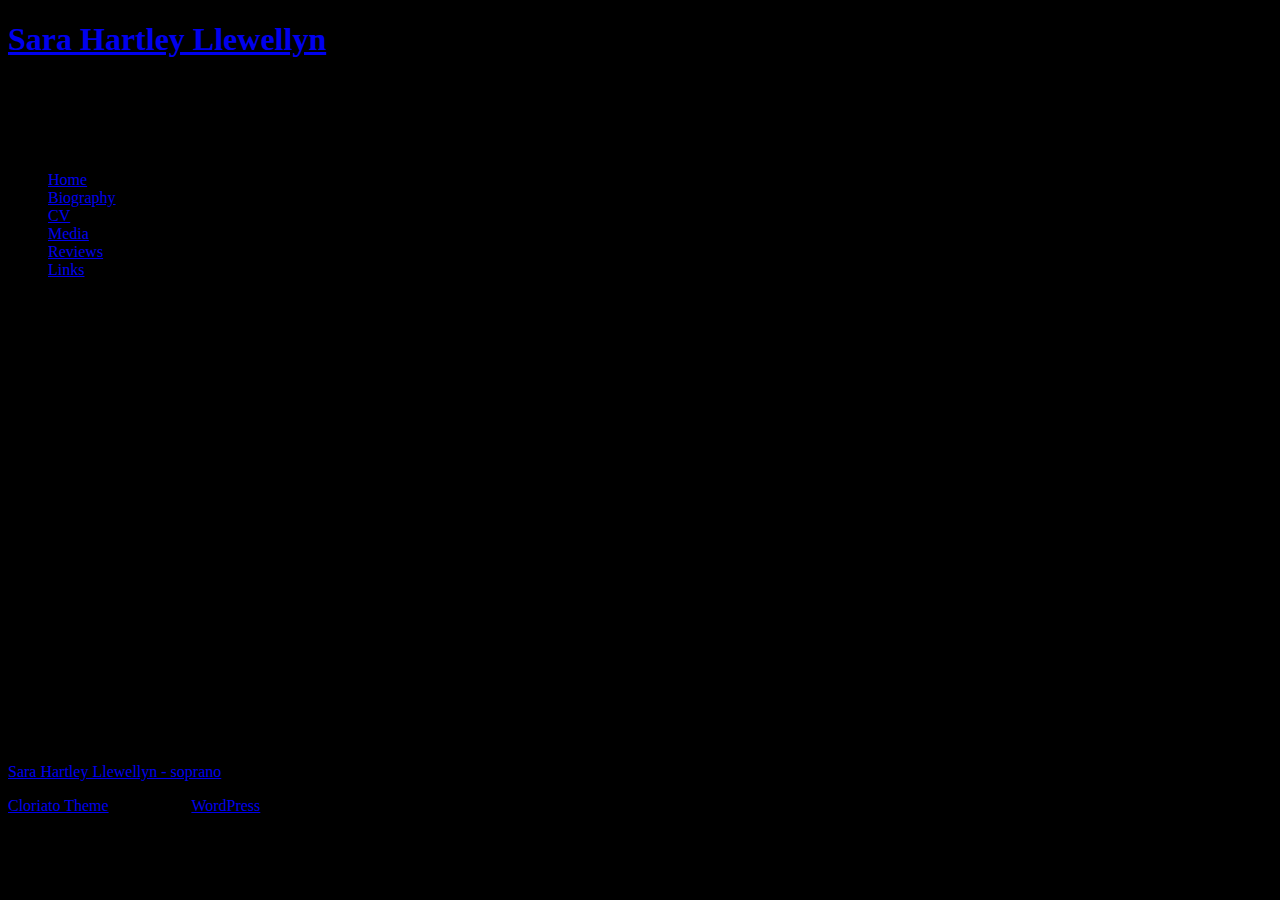
==== biography/index.html @ 442b0eea "initial" ====
<!DOCTYPE html>
<html lang="en-US" prefix="og: http://ogp.me/ns#">
    <head>
        <meta charset="UTF-8" />
        <link rel="profile" href="http://gmpg.org/xfn/11" />
        <link rel="pingback" href="https://www.sarahartley.com/xmlrpc.php" />
        <link rel="stylesheet" type="text/css" media="all" href="https://www.sarahartley.com/wp-content/themes/cloriato-lite/style.css" />        
        <title>Biography - Sara Hartley Llewellyn</title>

<!-- This site is optimized with the Yoast SEO plugin v6.1.1 - https://yoa.st/1yg?utm_content=6.1.1 -->
<link rel="canonical" href="https://www.sarahartley.com/biography/" />
<meta property="og:locale" content="en_US" />
<meta property="og:type" content="article" />
<meta property="og:title" content="Biography - Sara Hartley Llewellyn" />
<meta property="og:description" content="A vibrant, confident and energetic soprano with &#8220;a uniquely beautiful timbre and flexibility&#8221;, Sara&#8217;s voice can be described as lyric with an impressive and firmly grounded range of coloratura and dramatic qualities. She has a Bachelor&#8217;s Degree in Vocal Performance from St Olaf College in Minnesota, cum laude, and a Master&#8217;s Degree in Vocal Performance from the San Francisco Conservatory of Music, where she studied with the talented mezzo and vocal department chair Wendy Hillhouse. Her operatic soprano lead roles &hellip;" />
<meta property="og:url" content="https://www.sarahartley.com/biography/" />
<meta property="og:site_name" content="Sara Hartley Llewellyn" />
<meta name="twitter:card" content="summary_large_image" />
<meta name="twitter:description" content="A vibrant, confident and energetic soprano with &#8220;a uniquely beautiful timbre and flexibility&#8221;, Sara&#8217;s voice can be described as lyric with an impressive and firmly grounded range of coloratura and dramatic qualities. She has a Bachelor&#8217;s Degree in Vocal Performance from St Olaf College in Minnesota, cum laude, and a Master&#8217;s Degree in Vocal Performance from the San Francisco Conservatory of Music, where she studied with the talented mezzo and vocal department chair Wendy Hillhouse. Her operatic soprano lead roles [&hellip;]" />
<meta name="twitter:title" content="Biography - Sara Hartley Llewellyn" />
<script type='application/ld+json'>{"@context":"http:\/\/schema.org","@type":"WebSite","@id":"#website","url":"https:\/\/www.sarahartley.com\/","name":"Sara Hartley Llewellyn","potentialAction":{"@type":"SearchAction","target":"https:\/\/www.sarahartley.com\/?s={search_term_string}","query-input":"required name=search_term_string"}}</script>
<!-- / Yoast SEO plugin. -->

<link rel='dns-prefetch' href='//s.w.org' />
<link rel="alternate" type="application/rss+xml" title="Sara Hartley Llewellyn &raquo; Feed" href="https://www.sarahartley.com/feed/" />
<link rel="alternate" type="application/rss+xml" title="Sara Hartley Llewellyn &raquo; Comments Feed" href="https://www.sarahartley.com/comments/feed/" />
		<script type="text/javascript">
			window._wpemojiSettings = {"baseUrl":"https:\/\/s.w.org\/images\/core\/emoji\/2.3\/72x72\/","ext":".png","svgUrl":"https:\/\/s.w.org\/images\/core\/emoji\/2.3\/svg\/","svgExt":".svg","source":{"concatemoji":"https:\/\/www.sarahartley.com\/wp-includes\/js\/wp-emoji-release.min.js?ver=4.9.2"}};
			!function(a,b,c){function d(a,b){var c=String.fromCharCode;l.clearRect(0,0,k.width,k.height),l.fillText(c.apply(this,a),0,0);var d=k.toDataURL();l.clearRect(0,0,k.width,k.height),l.fillText(c.apply(this,b),0,0);var e=k.toDataURL();return d===e}function e(a){var b;if(!l||!l.fillText)return!1;switch(l.textBaseline="top",l.font="600 32px Arial",a){case"flag":return!(b=d([55356,56826,55356,56819],[55356,56826,8203,55356,56819]))&&(b=d([55356,57332,56128,56423,56128,56418,56128,56421,56128,56430,56128,56423,56128,56447],[55356,57332,8203,56128,56423,8203,56128,56418,8203,56128,56421,8203,56128,56430,8203,56128,56423,8203,56128,56447]),!b);case"emoji":return b=d([55358,56794,8205,9794,65039],[55358,56794,8203,9794,65039]),!b}return!1}function f(a){var c=b.createElement("script");c.src=a,c.defer=c.type="text/javascript",b.getElementsByTagName("head")[0].appendChild(c)}var g,h,i,j,k=b.createElement("canvas"),l=k.getContext&&k.getContext("2d");for(j=Array("flag","emoji"),c.supports={everything:!0,everythingExceptFlag:!0},i=0;i<j.length;i++)c.supports[j[i]]=e(j[i]),c.supports.everything=c.supports.everything&&c.supports[j[i]],"flag"!==j[i]&&(c.supports.everythingExceptFlag=c.supports.everythingExceptFlag&&c.supports[j[i]]);c.supports.everythingExceptFlag=c.supports.everythingExceptFlag&&!c.supports.flag,c.DOMReady=!1,c.readyCallback=function(){c.DOMReady=!0},c.supports.everything||(h=function(){c.readyCallback()},b.addEventListener?(b.addEventListener("DOMContentLoaded",h,!1),a.addEventListener("load",h,!1)):(a.attachEvent("onload",h),b.attachEvent("onreadystatechange",function(){"complete"===b.readyState&&c.readyCallback()})),g=c.source||{},g.concatemoji?f(g.concatemoji):g.wpemoji&&g.twemoji&&(f(g.twemoji),f(g.wpemoji)))}(window,document,window._wpemojiSettings);
		</script>
		<style type="text/css">
img.wp-smiley,
img.emoji {
	display: inline !important;
	border: none !important;
	box-shadow: none !important;
	height: 1em !important;
	width: 1em !important;
	margin: 0 .07em !important;
	vertical-align: -0.1em !important;
	background: none !important;
	padding: 0 !important;
}
</style>
<script type='text/javascript' src='https://www.sarahartley.com/wp-includes/js/jquery/jquery.js?ver=1.12.4'></script>
<script type='text/javascript' src='https://www.sarahartley.com/wp-includes/js/jquery/jquery-migrate.min.js?ver=1.4.1'></script>
<script type='text/javascript' src='https://www.sarahartley.com/wp-content/themes/cloriato-lite/js/ddsmoothmenu.js?ver=4.9.2'></script>
<script type='text/javascript' src='https://www.sarahartley.com/wp-content/themes/cloriato-lite/js/custom.js?ver=4.9.2'></script>
<link rel='https://api.w.org/' href='https://www.sarahartley.com/wp-json/' />
<link rel="EditURI" type="application/rsd+xml" title="RSD" href="https://www.sarahartley.com/xmlrpc.php?rsd" />
<link rel="wlwmanifest" type="application/wlwmanifest+xml" href="https://www.sarahartley.com/wp-includes/wlwmanifest.xml" /> 
<meta name="generator" content="WordPress 4.9.2" />
<link rel='shortlink' href='https://www.sarahartley.com/?p=5' />
<link rel="alternate" type="application/json+oembed" href="https://www.sarahartley.com/wp-json/oembed/1.0/embed?url=http%3A%2F%2Fhttps://www.sarahartley.com%2Fbiography%2F" />
<link rel="alternate" type="text/xml+oembed" href="https://www.sarahartley.com/wp-json/oembed/1.0/embed?url=http%3A%2F%2Fhttps://www.sarahartley.com%2Fbiography%2F&#038;format=xml" />
<style type="text/css" id="custom-background-css">
body.custom-background { background-color: #000000; background-image: url("https://www.sarahartley.com/wp-content/themes/cloriato-lite/images/bodybg.png"); background-position: left top; background-size: auto; background-repeat: repeat; background-attachment: scroll; }
</style>
			<!-- Easy Columns 2.1.1 by Pat Friedl http://www.patrickfriedl.com -->
			<link rel="stylesheet" href="https://www.sarahartley.com/wp-content/plugins/easy-columns/css/easy-columns.css" type="text/css" media="screen, projection" />
					<style type="text/css" id="wp-custom-css">
			.footer-content .footer-glow {
    background:#000000;
    margin:0 auto;
    height:41px;
}

.footer-content .footer_wrap {
    background:#000000;
    margin:0 auto;
    padding-top:30px;
    width:1040px;
}

.conference {display: none;}

#searchform {display: none;}		</style>
	    </head>
    <body  class="page-template page-template-template-fullwidth page-template-template-fullwidth-php page page-id-5 custom-background" >
        <div class="top_cornor"></div>
        <div class="body-content">
            <!--Start Container-->
            <div class="container_24">
                <!--Start Header Wrapper-->
                <div class="grid_24 header_wrapper">
                    <!--Start Header-->
                    <div class="header">
                        <div class="grid_14 alpha">
                            <div class="logo"> 
                                                                    <hgroup>
                                        <h1 class="site-title"><a href="https://www.sarahartley.com/" title="Sara Hartley Llewellyn" rel="home">Sara Hartley Llewellyn</a></h1>
                                        <h4 class="site-description">soprano</h4>
                                    </hgroup>
                                                            </div>
                        </div>
                        <div class="grid_10 omega">
                            <div class="top_right_bar">
                                <ul class="social_logos">
                                                                            <li class="facebook"><a href="http://www.facebook.com/sara.hartley.llewellyn"><span></span></a></li>
                                                                                                                                                                                        <li class="twitter"><a href="https://twitter.com/HartleyVoices"><span></span></a></li>
                                                                    </ul>
                                <form role="search" method="get" id="searchform" action="https://www.sarahartley.com/">
  <div>
    <input type="text" onfocus="if (this.value == 'Search') {this.value = '';}" onblur="if (this.value == '') {this.value = 'Search';}"  value="Search" name="s" id="s" />
    <input type="submit" id="searchsubmit" value="" />
  </div>
</form>
                            </div>
                        </div>
                        <div class="clear"></div>
                        <!--Start Menu wrapper-->
                        <div class="menu_wrapper">
                            <!--Start menu-div-->
                            <div id="menu" class="menu-menu-1-container"><ul id="menu-menu-1" class="ddsmoothmenu"><li id="menu-item-197" class="menu-item menu-item-type-custom menu-item-object-custom menu-item-197"><a href="http://sarahartley.com/">Home</a></li>
<li id="menu-item-198" class="menu-item menu-item-type-post_type menu-item-object-page current-menu-item page_item page-item-5 current_page_item menu-item-198"><a href="https://www.sarahartley.com/biography/">Biography</a></li>
<li id="menu-item-199" class="menu-item menu-item-type-post_type menu-item-object-page menu-item-199"><a href="https://www.sarahartley.com/cv/">CV</a></li>
<li id="menu-item-295" class="menu-item menu-item-type-post_type menu-item-object-page menu-item-295"><a href="https://www.sarahartley.com/media/">Media</a></li>
<li id="menu-item-203" class="menu-item menu-item-type-post_type menu-item-object-page menu-item-203"><a href="https://www.sarahartley.com/reviews/">Reviews</a></li>
<li id="menu-item-205" class="menu-item menu-item-type-post_type menu-item-object-page menu-item-205"><a href="https://www.sarahartley.com/links/">Links</a></li>
</ul></div>                            <!--End menu-div-->
                        </div>
                        <!--End Menu wrapper-->
                    </div>
                    <!--End Header-->
                </div>
                <!--End Header Wrapper-->
                <div class="clear"></div>
<!--Start Content Wrapper-->
<div class="grid_24 content_wrapper">
  <div class="fullwidth-page">
            <h1>
      Biography    </h1>
    <p style="text-align: left;" align="center"><span style="font-size: small;">A vibrant, confident and energetic soprano with &#8220;a uniquely beautiful timbre and flexibility&#8221;, Sara&#8217;s voice can be described as lyric with an impressive and firmly grounded range of coloratura and dramatic qualities. </span><span style="font-size: small;">She has a Bachelor&#8217;s Degree in Vocal Performance from St Olaf College in Minnesota, cum laude, and a Master&#8217;s Degree in Vocal Performance from the San Francisco Conservatory of Music, where she studied with the talented mezzo and vocal department chair Wendy Hillhouse.</span></p>
<p style="text-align: left;" align="center"><span style="font-size: small;">Her operatic soprano lead roles include that of Suor Angelica, in the title role of this Puccini opera for the Festi’Val de Musique Valois in Provence, France in 2017; Gretel in Hansel &amp; Gretel in San Francisco, Susanna in The Marriage of Figaro in Berkeley; Loretta in Gianni Schicchi in Minnesota and Julie in Carousel in the St Albans Arena.</span></p>
<p style="text-align: left;" align="center"><span style="font-size: small;">Some of Sara’s many international achievements in competition include the San Francisco Conservatory of Music Scholarship and Departmental Distinction, Burlingame Classical Vocal Soloist Competition First Prize, California Federation of Music Clubs Competition Prize, St. Olaf Senior Soloist, and the Winston Cassler Music Scholarship.</span></p>
      </div>
</div>
<!--End Content Wrapper-->
<div class="clear"></div>
</div>
<!--End Container-->
<!--Start Footer Bg-->
<div class="footer-content">
    <div class="footer_wrap">
        <!--Start Container-->
        <div class="container_24">
            <!--Start Footer wrapper-->
            <div class="grid_24 footer_wrapper">
                <!--Start Footer-->
                <div class="footer">
                    <!--Start Footer widget-->
                    <div class="footer_widget">
  <div class="grid_8 alpha">
    <div class="widget_inner">
            <h3>Soprano Soloist</h3>			<div class="textwidget"></div>
		          </div>
  </div>
  <div class="grid_8">
    <div class="widget_inner lebo">
            <h3>. . . . . . . . . . . . .</h3>			<div class="textwidget"></div>
		          </div>
  </div>
  <div class="grid_8 omega">
    <div class="widget_inner lebo last">
            <h3>0207 096 1637</h3>			<div class="textwidget">sara.hartley.llewellyn@gmail.com</div>
		          </div>
  </div>
</div>
<div class="clear"></div>
                    <!--End Footer Widget-->
                </div>
                <!--End Footer-->
            </div>
            <div class="clear"></div>
            <!--End Footer wrapper-->
        </div>
        <div class="clear"></div>
        <!--End Container-->
        <div class="footer-glow"></div>
    </div>
</div>
</div>
<div class="footer-space"></div>
<div class="footer_title">
    <a class="description" href="https://www.sarahartley.com/">Sara Hartley Llewellyn -
        soprano    </a>
    <p class="back_link"><a href="https://www.inkthemes.com/market/wordpress-charity-theme/" rel="nofollow">Cloriato Theme</a> powered by <a href="http://www.wordpress.org/">WordPress</a></p>
</div>
<script type='text/javascript' src='https://www.sarahartley.com/wp-includes/js/wp-embed.min.js?ver=4.9.2'></script>
</body></html>
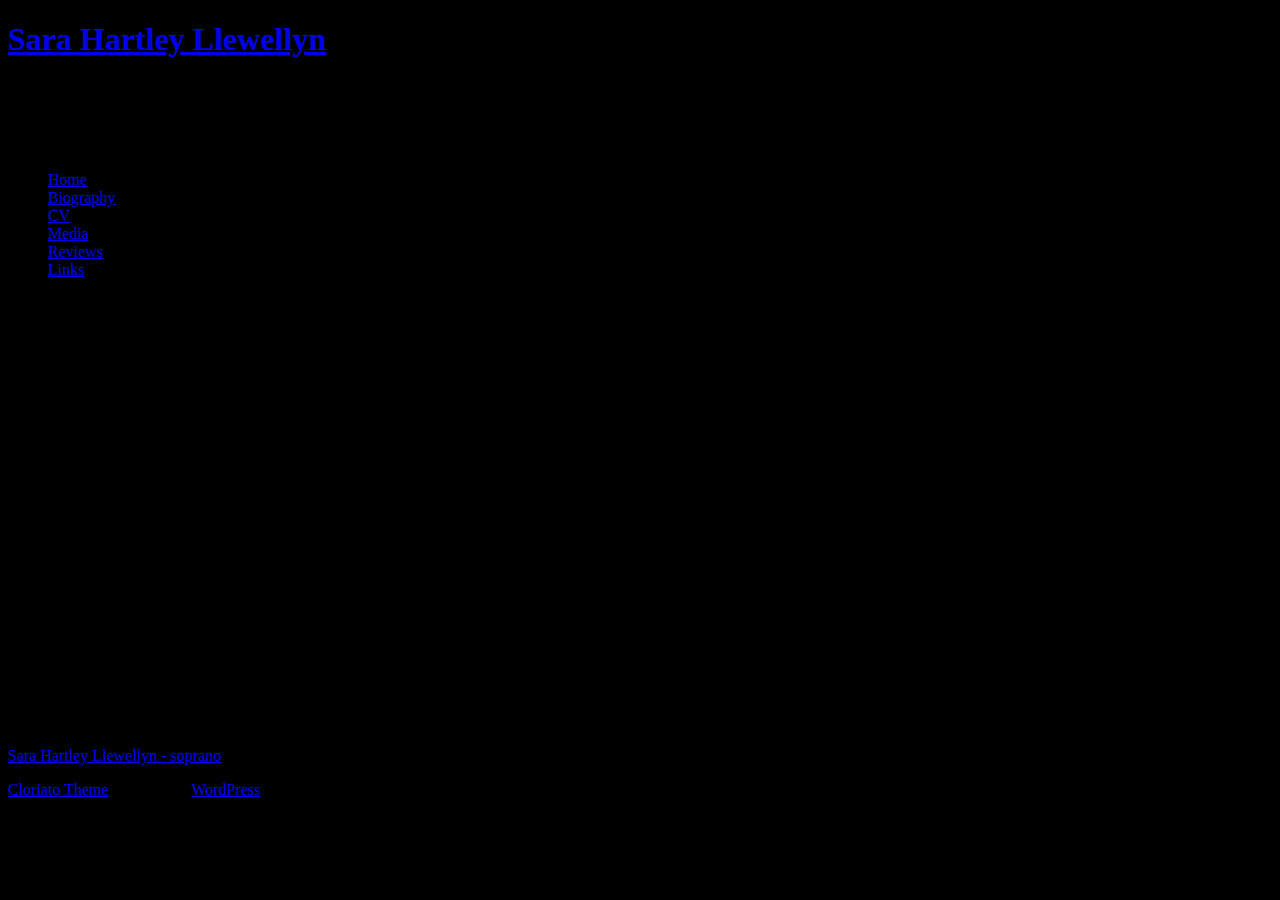
==== commit 1126f2c4: "2019 april update" ====
--- a/biography/index.html
+++ b/biography/index.html
@@ -7,26 +7,25 @@
         <link rel="stylesheet" type="text/css" media="all" href="https://www.sarahartley.com/wp-content/themes/cloriato-lite/style.css" />        
         <title>Biography - Sara Hartley Llewellyn</title>
 
-<!-- This site is optimized with the Yoast SEO plugin v6.1.1 - https://yoa.st/1yg?utm_content=6.1.1 -->
+<!-- This site is optimized with the Yoast SEO plugin v10.1.2 - https://yoast.com/wordpress/plugins/seo/ -->
 <link rel="canonical" href="https://www.sarahartley.com/biography/" />
 <meta property="og:locale" content="en_US" />
 <meta property="og:type" content="article" />
 <meta property="og:title" content="Biography - Sara Hartley Llewellyn" />
-<meta property="og:description" content="A vibrant, confident and energetic soprano with &#8220;a uniquely beautiful timbre and flexibility&#8221;, Sara&#8217;s voice can be described as lyric with an impressive and firmly grounded range of coloratura and dramatic qualities. She has a Bachelor&#8217;s Degree in Vocal Performance from St Olaf College in Minnesota, cum laude, and a Master&#8217;s Degree in Vocal Performance from the San Francisco Conservatory of Music, where she studied with the talented mezzo and vocal department chair Wendy Hillhouse. Her operatic soprano lead roles &hellip;" />
+<meta property="og:description" content="A vibrant, confident and energetic soprano with &#8220;a uniquely beautiful timbre and flexibility&#8221;, Sara&#8217;s voice can be described as lyric with an impressive and firmly grounded range of coloratura and dramatic qualities. She has a Master’s Degree in Vocal Performance with Departmental Distinction from the San Francisco Conservatory of Music, where she studied with the talented mezzo and vocal department chair Wendy Hillhouse and a Bachelor’s Degree in Vocal Performance from St Olaf College in Minnesota, cum laude. Her operatic &hellip;" />
 <meta property="og:url" content="https://www.sarahartley.com/biography/" />
 <meta property="og:site_name" content="Sara Hartley Llewellyn" />
 <meta name="twitter:card" content="summary_large_image" />
-<meta name="twitter:description" content="A vibrant, confident and energetic soprano with &#8220;a uniquely beautiful timbre and flexibility&#8221;, Sara&#8217;s voice can be described as lyric with an impressive and firmly grounded range of coloratura and dramatic qualities. She has a Bachelor&#8217;s Degree in Vocal Performance from St Olaf College in Minnesota, cum laude, and a Master&#8217;s Degree in Vocal Performance from the San Francisco Conservatory of Music, where she studied with the talented mezzo and vocal department chair Wendy Hillhouse. Her operatic soprano lead roles [&hellip;]" />
+<meta name="twitter:description" content="A vibrant, confident and energetic soprano with &#8220;a uniquely beautiful timbre and flexibility&#8221;, Sara&#8217;s voice can be described as lyric with an impressive and firmly grounded range of coloratura and dramatic qualities. She has a Master’s Degree in Vocal Performance with Departmental Distinction from the San Francisco Conservatory of Music, where she studied with the talented mezzo and vocal department chair Wendy Hillhouse and a Bachelor’s Degree in Vocal Performance from St Olaf College in Minnesota, cum laude. Her operatic [&hellip;]" />
 <meta name="twitter:title" content="Biography - Sara Hartley Llewellyn" />
-<script type='application/ld+json'>{"@context":"http:\/\/schema.org","@type":"WebSite","@id":"#website","url":"https:\/\/www.sarahartley.com\/","name":"Sara Hartley Llewellyn","potentialAction":{"@type":"SearchAction","target":"https:\/\/www.sarahartley.com\/?s={search_term_string}","query-input":"required name=search_term_string"}}</script>
 <!-- / Yoast SEO plugin. -->
 
 <link rel='dns-prefetch' href='//s.w.org' />
 <link rel="alternate" type="application/rss+xml" title="Sara Hartley Llewellyn &raquo; Feed" href="https://www.sarahartley.com/feed/" />
 <link rel="alternate" type="application/rss+xml" title="Sara Hartley Llewellyn &raquo; Comments Feed" href="https://www.sarahartley.com/comments/feed/" />
 		<script type="text/javascript">
-			window._wpemojiSettings = {"baseUrl":"https:\/\/s.w.org\/images\/core\/emoji\/2.3\/72x72\/","ext":".png","svgUrl":"https:\/\/s.w.org\/images\/core\/emoji\/2.3\/svg\/","svgExt":".svg","source":{"concatemoji":"https:\/\/www.sarahartley.com\/wp-includes\/js\/wp-emoji-release.min.js?ver=4.9.2"}};
-			!function(a,b,c){function d(a,b){var c=String.fromCharCode;l.clearRect(0,0,k.width,k.height),l.fillText(c.apply(this,a),0,0);var d=k.toDataURL();l.clearRect(0,0,k.width,k.height),l.fillText(c.apply(this,b),0,0);var e=k.toDataURL();return d===e}function e(a){var b;if(!l||!l.fillText)return!1;switch(l.textBaseline="top",l.font="600 32px Arial",a){case"flag":return!(b=d([55356,56826,55356,56819],[55356,56826,8203,55356,56819]))&&(b=d([55356,57332,56128,56423,56128,56418,56128,56421,56128,56430,56128,56423,56128,56447],[55356,57332,8203,56128,56423,8203,56128,56418,8203,56128,56421,8203,56128,56430,8203,56128,56423,8203,56128,56447]),!b);case"emoji":return b=d([55358,56794,8205,9794,65039],[55358,56794,8203,9794,65039]),!b}return!1}function f(a){var c=b.createElement("script");c.src=a,c.defer=c.type="text/javascript",b.getElementsByTagName("head")[0].appendChild(c)}var g,h,i,j,k=b.createElement("canvas"),l=k.getContext&&k.getContext("2d");for(j=Array("flag","emoji"),c.supports={everything:!0,everythingExceptFlag:!0},i=0;i<j.length;i++)c.supports[j[i]]=e(j[i]),c.supports.everything=c.supports.everything&&c.supports[j[i]],"flag"!==j[i]&&(c.supports.everythingExceptFlag=c.supports.everythingExceptFlag&&c.supports[j[i]]);c.supports.everythingExceptFlag=c.supports.everythingExceptFlag&&!c.supports.flag,c.DOMReady=!1,c.readyCallback=function(){c.DOMReady=!0},c.supports.everything||(h=function(){c.readyCallback()},b.addEventListener?(b.addEventListener("DOMContentLoaded",h,!1),a.addEventListener("load",h,!1)):(a.attachEvent("onload",h),b.attachEvent("onreadystatechange",function(){"complete"===b.readyState&&c.readyCallback()})),g=c.source||{},g.concatemoji?f(g.concatemoji):g.wpemoji&&g.twemoji&&(f(g.twemoji),f(g.wpemoji)))}(window,document,window._wpemojiSettings);
+			window._wpemojiSettings = {"baseUrl":"https:\/\/s.w.org\/images\/core\/emoji\/11.2.0\/72x72\/","ext":".png","svgUrl":"https:\/\/s.w.org\/images\/core\/emoji\/11.2.0\/svg\/","svgExt":".svg","source":{"concatemoji":"https:\/\/www.sarahartley.com\/wp-includes\/js\/wp-emoji-release.min.js?ver=5.1.1"}};
+			!function(a,b,c){function d(a,b){var c=String.fromCharCode;l.clearRect(0,0,k.width,k.height),l.fillText(c.apply(this,a),0,0);var d=k.toDataURL();l.clearRect(0,0,k.width,k.height),l.fillText(c.apply(this,b),0,0);var e=k.toDataURL();return d===e}function e(a){var b;if(!l||!l.fillText)return!1;switch(l.textBaseline="top",l.font="600 32px Arial",a){case"flag":return!(b=d([55356,56826,55356,56819],[55356,56826,8203,55356,56819]))&&(b=d([55356,57332,56128,56423,56128,56418,56128,56421,56128,56430,56128,56423,56128,56447],[55356,57332,8203,56128,56423,8203,56128,56418,8203,56128,56421,8203,56128,56430,8203,56128,56423,8203,56128,56447]),!b);case"emoji":return b=d([55358,56760,9792,65039],[55358,56760,8203,9792,65039]),!b}return!1}function f(a){var c=b.createElement("script");c.src=a,c.defer=c.type="text/javascript",b.getElementsByTagName("head")[0].appendChild(c)}var g,h,i,j,k=b.createElement("canvas"),l=k.getContext&&k.getContext("2d");for(j=Array("flag","emoji"),c.supports={everything:!0,everythingExceptFlag:!0},i=0;i<j.length;i++)c.supports[j[i]]=e(j[i]),c.supports.everything=c.supports.everything&&c.supports[j[i]],"flag"!==j[i]&&(c.supports.everythingExceptFlag=c.supports.everythingExceptFlag&&c.supports[j[i]]);c.supports.everythingExceptFlag=c.supports.everythingExceptFlag&&!c.supports.flag,c.DOMReady=!1,c.readyCallback=function(){c.DOMReady=!0},c.supports.everything||(h=function(){c.readyCallback()},b.addEventListener?(b.addEventListener("DOMContentLoaded",h,!1),a.addEventListener("load",h,!1)):(a.attachEvent("onload",h),b.attachEvent("onreadystatechange",function(){"complete"===b.readyState&&c.readyCallback()})),g=c.source||{},g.concatemoji?f(g.concatemoji):g.wpemoji&&g.twemoji&&(f(g.twemoji),f(g.wpemoji)))}(window,document,window._wpemojiSettings);
 		</script>
 		<style type="text/css">
 img.wp-smiley,
@@ -42,21 +41,22 @@
 	padding: 0 !important;
 }
 </style>
+	<link rel='stylesheet' id='wp-block-library-css'  href='https://www.sarahartley.com/wp-includes/css/dist/block-library/style.min.css?ver=5.1.1' type='text/css' media='all' />
 <script type='text/javascript' src='https://www.sarahartley.com/wp-includes/js/jquery/jquery.js?ver=1.12.4'></script>
 <script type='text/javascript' src='https://www.sarahartley.com/wp-includes/js/jquery/jquery-migrate.min.js?ver=1.4.1'></script>
-<script type='text/javascript' src='https://www.sarahartley.com/wp-content/themes/cloriato-lite/js/ddsmoothmenu.js?ver=4.9.2'></script>
-<script type='text/javascript' src='https://www.sarahartley.com/wp-content/themes/cloriato-lite/js/custom.js?ver=4.9.2'></script>
+<script type='text/javascript' src='https://www.sarahartley.com/wp-content/themes/cloriato-lite/js/ddsmoothmenu.js?ver=5.1.1'></script>
+<script type='text/javascript' src='https://www.sarahartley.com/wp-content/themes/cloriato-lite/js/custom.js?ver=5.1.1'></script>
 <link rel='https://api.w.org/' href='https://www.sarahartley.com/wp-json/' />
 <link rel="EditURI" type="application/rsd+xml" title="RSD" href="https://www.sarahartley.com/xmlrpc.php?rsd" />
 <link rel="wlwmanifest" type="application/wlwmanifest+xml" href="https://www.sarahartley.com/wp-includes/wlwmanifest.xml" /> 
-<meta name="generator" content="WordPress 4.9.2" />
+<meta name="generator" content="WordPress 5.1.1" />
 <link rel='shortlink' href='https://www.sarahartley.com/?p=5' />
 <link rel="alternate" type="application/json+oembed" href="https://www.sarahartley.com/wp-json/oembed/1.0/embed?url=http%3A%2F%2Fhttps://www.sarahartley.com%2Fbiography%2F" />
 <link rel="alternate" type="text/xml+oembed" href="https://www.sarahartley.com/wp-json/oembed/1.0/embed?url=http%3A%2F%2Fhttps://www.sarahartley.com%2Fbiography%2F&#038;format=xml" />
 <style type="text/css" id="custom-background-css">
 body.custom-background { background-color: #000000; background-image: url("https://www.sarahartley.com/wp-content/themes/cloriato-lite/images/bodybg.png"); background-position: left top; background-size: auto; background-repeat: repeat; background-attachment: scroll; }
 </style>
-			<!-- Easy Columns 2.1.1 by Pat Friedl http://www.patrickfriedl.com -->
+				<!-- Easy Columns 2.1.1 by Pat Friedl http://www.patrickfriedl.com -->
 			<link rel="stylesheet" href="https://www.sarahartley.com/wp-content/plugins/easy-columns/css/easy-columns.css" type="text/css" media="screen, projection" />
 					<style type="text/css" id="wp-custom-css">
 			.footer-content .footer-glow {
@@ -75,7 +75,7 @@
 .conference {display: none;}
 
 #searchform {display: none;}		</style>
-	    </head>
+		    </head>
     <body  class="page-template page-template-template-fullwidth page-template-template-fullwidth-php page page-id-5 custom-background" >
         <div class="top_cornor"></div>
         <div class="body-content">
@@ -96,7 +96,7 @@
                         <div class="grid_10 omega">
                             <div class="top_right_bar">
                                 <ul class="social_logos">
-                                                                            <li class="facebook"><a href="http://www.facebook.com/sara.hartley.llewellyn"><span></span></a></li>
+                                                                            <li class="facebook"><a href="https://www.facebook.com/sara.hartley.llewellyn"><span></span></a></li>
                                                                                                                                                                                         <li class="twitter"><a href="https://twitter.com/HartleyVoices"><span></span></a></li>
                                                                     </ul>
                                 <form role="search" method="get" id="searchform" action="https://www.sarahartley.com/">
@@ -112,7 +112,7 @@
                         <div class="menu_wrapper">
                             <!--Start menu-div-->
                             <div id="menu" class="menu-menu-1-container"><ul id="menu-menu-1" class="ddsmoothmenu"><li id="menu-item-197" class="menu-item menu-item-type-custom menu-item-object-custom menu-item-197"><a href="http://sarahartley.com/">Home</a></li>
-<li id="menu-item-198" class="menu-item menu-item-type-post_type menu-item-object-page current-menu-item page_item page-item-5 current_page_item menu-item-198"><a href="https://www.sarahartley.com/biography/">Biography</a></li>
+<li id="menu-item-198" class="menu-item menu-item-type-post_type menu-item-object-page current-menu-item page_item page-item-5 current_page_item menu-item-198"><a href="https://www.sarahartley.com/biography/" aria-current="page">Biography</a></li>
 <li id="menu-item-199" class="menu-item menu-item-type-post_type menu-item-object-page menu-item-199"><a href="https://www.sarahartley.com/cv/">CV</a></li>
 <li id="menu-item-295" class="menu-item menu-item-type-post_type menu-item-object-page menu-item-295"><a href="https://www.sarahartley.com/media/">Media</a></li>
 <li id="menu-item-203" class="menu-item menu-item-type-post_type menu-item-object-page menu-item-203"><a href="https://www.sarahartley.com/reviews/">Reviews</a></li>
@@ -130,8 +130,7 @@
   <div class="fullwidth-page">
             <h1>
       Biography    </h1>
-    <p style="text-align: left;" align="center"><span style="font-size: small;">A vibrant, confident and energetic soprano with &#8220;a uniquely beautiful timbre and flexibility&#8221;, Sara&#8217;s voice can be described as lyric with an impressive and firmly grounded range of coloratura and dramatic qualities. </span><span style="font-size: small;">She has a Bachelor&#8217;s Degree in Vocal Performance from St Olaf College in Minnesota, cum laude, and a Master&#8217;s Degree in Vocal Performance from the San Francisco Conservatory of Music, where she studied with the talented mezzo and vocal department chair Wendy Hillhouse.</span></p>
-<p style="text-align: left;" align="center"><span style="font-size: small;">Her operatic soprano lead roles include that of Suor Angelica, in the title role of this Puccini opera for the Festi’Val de Musique Valois in Provence, France in 2017; Gretel in Hansel &amp; Gretel in San Francisco, Susanna in The Marriage of Figaro in Berkeley; Loretta in Gianni Schicchi in Minnesota and Julie in Carousel in the St Albans Arena.</span></p>
+    <p style="text-align: left;" align="center"><span style="font-size: small;">A vibrant, confident and energetic soprano with &#8220;a uniquely beautiful timbre and flexibility&#8221;, Sara&#8217;s voice can be described as lyric with an impressive and firmly grounded range of coloratura and dramatic qualities. She has a Master’s Degree in Vocal Performance with Departmental Distinction from the San Francisco Conservatory of Music, where she studied with the talented mezzo and vocal department chair Wendy Hillhouse and a Bachelor’s Degree in Vocal Performance from St Olaf College in Minnesota, cum laude. Her operatic soprano lead roles include Suor Angelica, in the title role of this Puccini opera for the Festi’Val de Musique Valois in Provence in 2017; Gretel in Hansel &amp; Gretel in San Francisco, Susanna in The Marriage of Figaro in Berkeley; Loretta in Gianni Schicchi in Minnesota and Julie in Carousel in the St Albans Arena.  Upcoming engagements include the lead role of Mrs Waters in Ethel Smyth&#8217;s &#8216;The Boatswain&#8217;s Mate&#8217; with St Albans Chamber Opera, 2019.</span></p>
 <p style="text-align: left;" align="center"><span style="font-size: small;">Some of Sara’s many international achievements in competition include the San Francisco Conservatory of Music Scholarship and Departmental Distinction, Burlingame Classical Vocal Soloist Competition First Prize, California Federation of Music Clubs Competition Prize, St. Olaf Senior Soloist, and the Winston Cassler Music Scholarship.</span></p>
       </div>
 </div>
@@ -186,5 +185,5 @@
         soprano    </a>
     <p class="back_link"><a href="https://www.inkthemes.com/market/wordpress-charity-theme/" rel="nofollow">Cloriato Theme</a> powered by <a href="http://www.wordpress.org/">WordPress</a></p>
 </div>
-<script type='text/javascript' src='https://www.sarahartley.com/wp-includes/js/wp-embed.min.js?ver=4.9.2'></script>
+<script type='text/javascript' src='https://www.sarahartley.com/wp-includes/js/wp-embed.min.js?ver=5.1.1'></script>
 </body></html>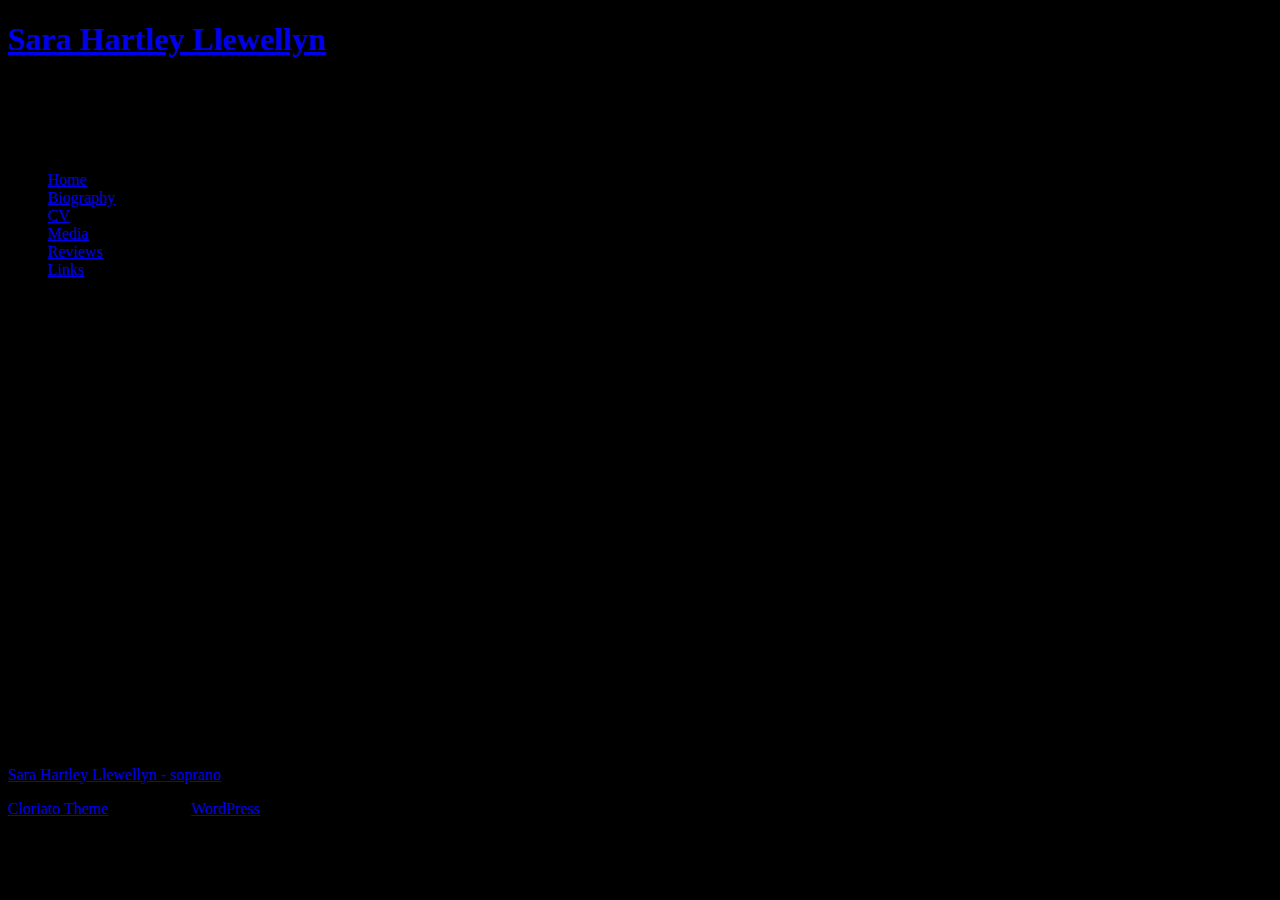
==== commit 3b41038c: "text update" ====
--- a/biography/index.html
+++ b/biography/index.html
@@ -24,7 +24,7 @@
 <link rel="alternate" type="application/rss+xml" title="Sara Hartley Llewellyn &raquo; Feed" href="https://www.sarahartley.com/feed/" />
 <link rel="alternate" type="application/rss+xml" title="Sara Hartley Llewellyn &raquo; Comments Feed" href="https://www.sarahartley.com/comments/feed/" />
 		<script type="text/javascript">
-			window._wpemojiSettings = {"baseUrl":"https:\/\/s.w.org\/images\/core\/emoji\/11.2.0\/72x72\/","ext":".png","svgUrl":"https:\/\/s.w.org\/images\/core\/emoji\/11.2.0\/svg\/","svgExt":".svg","source":{"concatemoji":"https:\/\/www.sarahartley.com\/wp-includes\/js\/wp-emoji-release.min.js?ver=5.1.1"}};
+			window._wpemojiSettings = {"baseUrl":"https:\/\/s.w.org\/images\/core\/emoji\/11.2.0\/72x72\/","ext":".png","svgUrl":"https:\/\/s.w.org\/images\/core\/emoji\/11.2.0\/svg\/","svgExt":".svg","source":{"concatemoji":"https:\/\/www.sarahartley.com\/wp-includes\/js\/wp-emoji-release.min.js?ver=5.1.4"}};
 			!function(a,b,c){function d(a,b){var c=String.fromCharCode;l.clearRect(0,0,k.width,k.height),l.fillText(c.apply(this,a),0,0);var d=k.toDataURL();l.clearRect(0,0,k.width,k.height),l.fillText(c.apply(this,b),0,0);var e=k.toDataURL();return d===e}function e(a){var b;if(!l||!l.fillText)return!1;switch(l.textBaseline="top",l.font="600 32px Arial",a){case"flag":return!(b=d([55356,56826,55356,56819],[55356,56826,8203,55356,56819]))&&(b=d([55356,57332,56128,56423,56128,56418,56128,56421,56128,56430,56128,56423,56128,56447],[55356,57332,8203,56128,56423,8203,56128,56418,8203,56128,56421,8203,56128,56430,8203,56128,56423,8203,56128,56447]),!b);case"emoji":return b=d([55358,56760,9792,65039],[55358,56760,8203,9792,65039]),!b}return!1}function f(a){var c=b.createElement("script");c.src=a,c.defer=c.type="text/javascript",b.getElementsByTagName("head")[0].appendChild(c)}var g,h,i,j,k=b.createElement("canvas"),l=k.getContext&&k.getContext("2d");for(j=Array("flag","emoji"),c.supports={everything:!0,everythingExceptFlag:!0},i=0;i<j.length;i++)c.supports[j[i]]=e(j[i]),c.supports.everything=c.supports.everything&&c.supports[j[i]],"flag"!==j[i]&&(c.supports.everythingExceptFlag=c.supports.everythingExceptFlag&&c.supports[j[i]]);c.supports.everythingExceptFlag=c.supports.everythingExceptFlag&&!c.supports.flag,c.DOMReady=!1,c.readyCallback=function(){c.DOMReady=!0},c.supports.everything||(h=function(){c.readyCallback()},b.addEventListener?(b.addEventListener("DOMContentLoaded",h,!1),a.addEventListener("load",h,!1)):(a.attachEvent("onload",h),b.attachEvent("onreadystatechange",function(){"complete"===b.readyState&&c.readyCallback()})),g=c.source||{},g.concatemoji?f(g.concatemoji):g.wpemoji&&g.twemoji&&(f(g.twemoji),f(g.wpemoji)))}(window,document,window._wpemojiSettings);
 		</script>
 		<style type="text/css">
@@ -41,20 +41,20 @@
 	padding: 0 !important;
 }
 </style>
-	<link rel='stylesheet' id='wp-block-library-css'  href='https://www.sarahartley.com/wp-includes/css/dist/block-library/style.min.css?ver=5.1.1' type='text/css' media='all' />
+	<link rel='stylesheet' id='wp-block-library-css'  href='https://www.sarahartley.com/wp-includes/css/dist/block-library/style.min.css?ver=5.1.4' type='text/css' media='all' />
 <script type='text/javascript' src='https://www.sarahartley.com/wp-includes/js/jquery/jquery.js?ver=1.12.4'></script>
 <script type='text/javascript' src='https://www.sarahartley.com/wp-includes/js/jquery/jquery-migrate.min.js?ver=1.4.1'></script>
-<script type='text/javascript' src='https://www.sarahartley.com/wp-content/themes/cloriato-lite/js/ddsmoothmenu.js?ver=5.1.1'></script>
-<script type='text/javascript' src='https://www.sarahartley.com/wp-content/themes/cloriato-lite/js/custom.js?ver=5.1.1'></script>
+<script type='text/javascript' src='https://www.sarahartley.com/wp-content/themes/cloriato-lite/js/ddsmoothmenu.js?ver=5.1.4'></script>
+<script type='text/javascript' src='https://www.sarahartley.com/wp-content/themes/cloriato-lite/js/custom.js?ver=5.1.4'></script>
 <link rel='https://api.w.org/' href='https://www.sarahartley.com/wp-json/' />
 <link rel="EditURI" type="application/rsd+xml" title="RSD" href="https://www.sarahartley.com/xmlrpc.php?rsd" />
 <link rel="wlwmanifest" type="application/wlwmanifest+xml" href="https://www.sarahartley.com/wp-includes/wlwmanifest.xml" /> 
-<meta name="generator" content="WordPress 5.1.1" />
+<meta name="generator" content="WordPress 5.1.4" />
 <link rel='shortlink' href='https://www.sarahartley.com/?p=5' />
 <link rel="alternate" type="application/json+oembed" href="https://www.sarahartley.com/wp-json/oembed/1.0/embed?url=http%3A%2F%2Fhttps://www.sarahartley.com%2Fbiography%2F" />
 <link rel="alternate" type="text/xml+oembed" href="https://www.sarahartley.com/wp-json/oembed/1.0/embed?url=http%3A%2F%2Fhttps://www.sarahartley.com%2Fbiography%2F&#038;format=xml" />
 <style type="text/css" id="custom-background-css">
-body.custom-background { background-color: #000000; background-image: url("https://www.sarahartley.com/wp-content/themes/cloriato-lite/images/bodybg.png"); background-position: left top; background-size: auto; background-repeat: repeat; background-attachment: scroll; }
+body.custom-background { background-color: #000000; }
 </style>
 				<!-- Easy Columns 2.1.1 by Pat Friedl http://www.patrickfriedl.com -->
 			<link rel="stylesheet" href="https://www.sarahartley.com/wp-content/plugins/easy-columns/css/easy-columns.css" type="text/css" media="screen, projection" />
@@ -156,12 +156,13 @@
   </div>
   <div class="grid_8">
     <div class="widget_inner lebo">
-            <h3>. . . . . . . . . . . . .</h3>			<div class="textwidget"></div>
+            <h3>0207 096 1637</h3>			<div class="textwidget"><p>sara.hartley.llewellyn@gmail.com</p>
+</div>
 		          </div>
   </div>
   <div class="grid_8 omega">
     <div class="widget_inner lebo last">
-            <h3>0207 096 1637</h3>			<div class="textwidget">sara.hartley.llewellyn@gmail.com</div>
+            <h3>. . . . . . . . . . . . . . . . .</h3>			<div class="textwidget"></div>
 		          </div>
   </div>
 </div>
@@ -185,5 +186,5 @@
         soprano    </a>
     <p class="back_link"><a href="https://www.inkthemes.com/market/wordpress-charity-theme/" rel="nofollow">Cloriato Theme</a> powered by <a href="http://www.wordpress.org/">WordPress</a></p>
 </div>
-<script type='text/javascript' src='https://www.sarahartley.com/wp-includes/js/wp-embed.min.js?ver=5.1.1'></script>
+<script type='text/javascript' src='https://www.sarahartley.com/wp-includes/js/wp-embed.min.js?ver=5.1.4'></script>
 </body></html>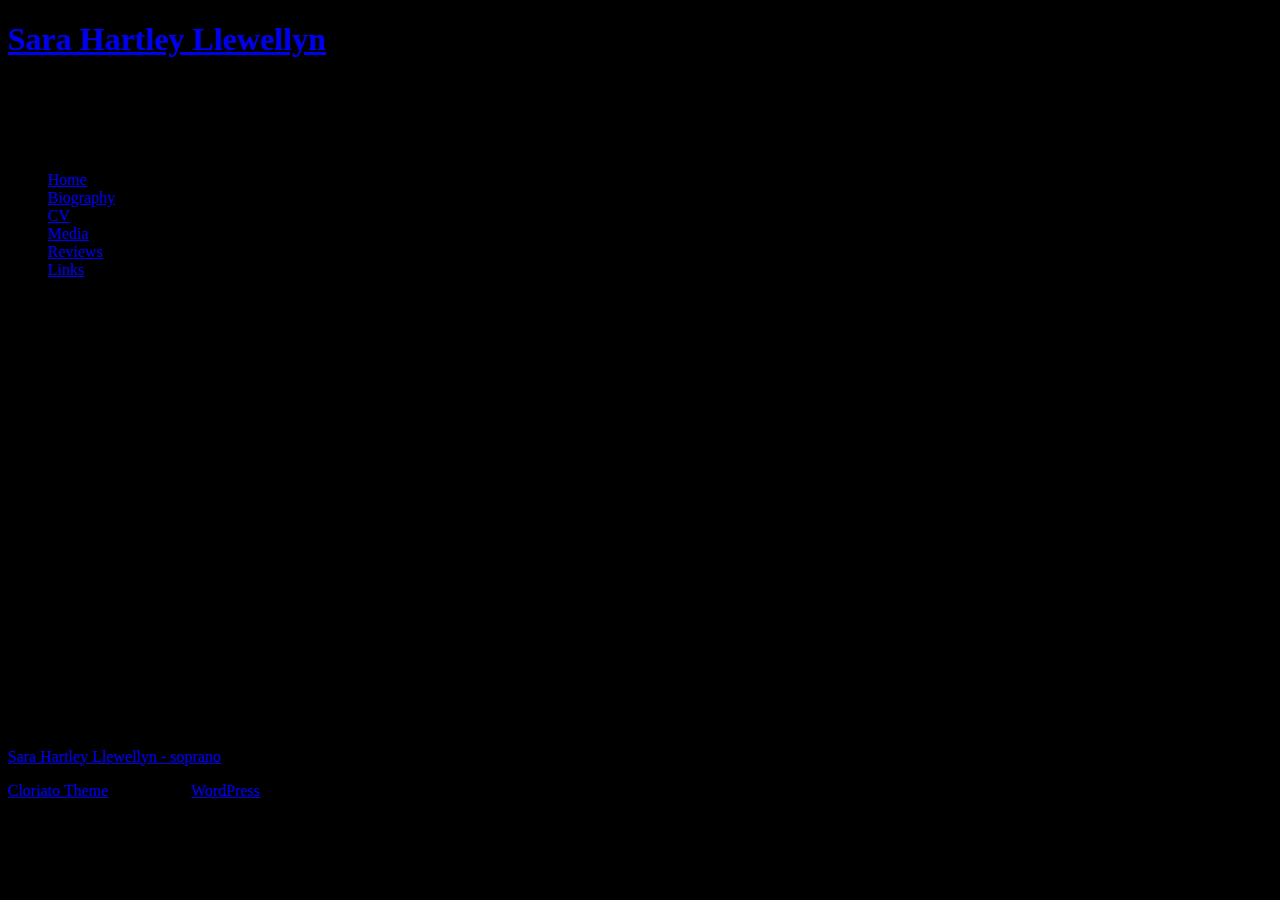
==== commit 8c65c1be: "bio cv" ====
--- a/biography/index.html
+++ b/biography/index.html
@@ -24,7 +24,7 @@
 <link rel="alternate" type="application/rss+xml" title="Sara Hartley Llewellyn &raquo; Feed" href="https://www.sarahartley.com/feed/" />
 <link rel="alternate" type="application/rss+xml" title="Sara Hartley Llewellyn &raquo; Comments Feed" href="https://www.sarahartley.com/comments/feed/" />
 		<script type="text/javascript">
-			window._wpemojiSettings = {"baseUrl":"https:\/\/s.w.org\/images\/core\/emoji\/11.2.0\/72x72\/","ext":".png","svgUrl":"https:\/\/s.w.org\/images\/core\/emoji\/11.2.0\/svg\/","svgExt":".svg","source":{"concatemoji":"https:\/\/www.sarahartley.com\/wp-includes\/js\/wp-emoji-release.min.js?ver=5.1.4"}};
+			window._wpemojiSettings = {"baseUrl":"https:\/\/s.w.org\/images\/core\/emoji\/11.2.0\/72x72\/","ext":".png","svgUrl":"https:\/\/s.w.org\/images\/core\/emoji\/11.2.0\/svg\/","svgExt":".svg","source":{"concatemoji":"https:\/\/www.sarahartley.com\/wp-includes\/js\/wp-emoji-release.min.js?ver=5.1.6"}};
 			!function(a,b,c){function d(a,b){var c=String.fromCharCode;l.clearRect(0,0,k.width,k.height),l.fillText(c.apply(this,a),0,0);var d=k.toDataURL();l.clearRect(0,0,k.width,k.height),l.fillText(c.apply(this,b),0,0);var e=k.toDataURL();return d===e}function e(a){var b;if(!l||!l.fillText)return!1;switch(l.textBaseline="top",l.font="600 32px Arial",a){case"flag":return!(b=d([55356,56826,55356,56819],[55356,56826,8203,55356,56819]))&&(b=d([55356,57332,56128,56423,56128,56418,56128,56421,56128,56430,56128,56423,56128,56447],[55356,57332,8203,56128,56423,8203,56128,56418,8203,56128,56421,8203,56128,56430,8203,56128,56423,8203,56128,56447]),!b);case"emoji":return b=d([55358,56760,9792,65039],[55358,56760,8203,9792,65039]),!b}return!1}function f(a){var c=b.createElement("script");c.src=a,c.defer=c.type="text/javascript",b.getElementsByTagName("head")[0].appendChild(c)}var g,h,i,j,k=b.createElement("canvas"),l=k.getContext&&k.getContext("2d");for(j=Array("flag","emoji"),c.supports={everything:!0,everythingExceptFlag:!0},i=0;i<j.length;i++)c.supports[j[i]]=e(j[i]),c.supports.everything=c.supports.everything&&c.supports[j[i]],"flag"!==j[i]&&(c.supports.everythingExceptFlag=c.supports.everythingExceptFlag&&c.supports[j[i]]);c.supports.everythingExceptFlag=c.supports.everythingExceptFlag&&!c.supports.flag,c.DOMReady=!1,c.readyCallback=function(){c.DOMReady=!0},c.supports.everything||(h=function(){c.readyCallback()},b.addEventListener?(b.addEventListener("DOMContentLoaded",h,!1),a.addEventListener("load",h,!1)):(a.attachEvent("onload",h),b.attachEvent("onreadystatechange",function(){"complete"===b.readyState&&c.readyCallback()})),g=c.source||{},g.concatemoji?f(g.concatemoji):g.wpemoji&&g.twemoji&&(f(g.twemoji),f(g.wpemoji)))}(window,document,window._wpemojiSettings);
 		</script>
 		<style type="text/css">
@@ -41,18 +41,18 @@
 	padding: 0 !important;
 }
 </style>
-	<link rel='stylesheet' id='wp-block-library-css'  href='https://www.sarahartley.com/wp-includes/css/dist/block-library/style.min.css?ver=5.1.4' type='text/css' media='all' />
+	<link rel='stylesheet' id='wp-block-library-css'  href='https://www.sarahartley.com/wp-includes/css/dist/block-library/style.min.css?ver=5.1.6' type='text/css' media='all' />
 <script type='text/javascript' src='https://www.sarahartley.com/wp-includes/js/jquery/jquery.js?ver=1.12.4'></script>
 <script type='text/javascript' src='https://www.sarahartley.com/wp-includes/js/jquery/jquery-migrate.min.js?ver=1.4.1'></script>
-<script type='text/javascript' src='https://www.sarahartley.com/wp-content/themes/cloriato-lite/js/ddsmoothmenu.js?ver=5.1.4'></script>
-<script type='text/javascript' src='https://www.sarahartley.com/wp-content/themes/cloriato-lite/js/custom.js?ver=5.1.4'></script>
+<script type='text/javascript' src='https://www.sarahartley.com/wp-content/themes/cloriato-lite/js/ddsmoothmenu.js?ver=5.1.6'></script>
+<script type='text/javascript' src='https://www.sarahartley.com/wp-content/themes/cloriato-lite/js/custom.js?ver=5.1.6'></script>
 <link rel='https://api.w.org/' href='https://www.sarahartley.com/wp-json/' />
 <link rel="EditURI" type="application/rsd+xml" title="RSD" href="https://www.sarahartley.com/xmlrpc.php?rsd" />
 <link rel="wlwmanifest" type="application/wlwmanifest+xml" href="https://www.sarahartley.com/wp-includes/wlwmanifest.xml" /> 
-<meta name="generator" content="WordPress 5.1.4" />
+<meta name="generator" content="WordPress 5.1.6" />
 <link rel='shortlink' href='https://www.sarahartley.com/?p=5' />
-<link rel="alternate" type="application/json+oembed" href="https://www.sarahartley.com/wp-json/oembed/1.0/embed?url=http%3A%2F%2Fhttps://www.sarahartley.com%2Fbiography%2F" />
-<link rel="alternate" type="text/xml+oembed" href="https://www.sarahartley.com/wp-json/oembed/1.0/embed?url=http%3A%2F%2Fhttps://www.sarahartley.com%2Fbiography%2F&#038;format=xml" />
+<link rel="alternate" type="application/json+oembed" href="https://www.sarahartley.com/wp-json/oembed/1.0/embed?url=https%3A%2F%2Fwww.sarahartley.com%2Fbiography%2F" />
+<link rel="alternate" type="text/xml+oembed" href="https://www.sarahartley.com/wp-json/oembed/1.0/embed?url=https%3A%2F%2Fwww.sarahartley.com%2Fbiography%2F&#038;format=xml" />
 <style type="text/css" id="custom-background-css">
 body.custom-background { background-color: #000000; }
 </style>
@@ -130,7 +130,7 @@
   <div class="fullwidth-page">
             <h1>
       Biography    </h1>
-    <p style="text-align: left;" align="center"><span style="font-size: small;">A vibrant, confident and energetic soprano with &#8220;a uniquely beautiful timbre and flexibility&#8221;, Sara&#8217;s voice can be described as lyric with an impressive and firmly grounded range of coloratura and dramatic qualities. She has a Master’s Degree in Vocal Performance with Departmental Distinction from the San Francisco Conservatory of Music, where she studied with the talented mezzo and vocal department chair Wendy Hillhouse and a Bachelor’s Degree in Vocal Performance from St Olaf College in Minnesota, cum laude. Her operatic soprano lead roles include Suor Angelica, in the title role of this Puccini opera for the Festi’Val de Musique Valois in Provence in 2017; Gretel in Hansel &amp; Gretel in San Francisco, Susanna in The Marriage of Figaro in Berkeley; Loretta in Gianni Schicchi in Minnesota and Julie in Carousel in the St Albans Arena.  Upcoming engagements include the lead role of Mrs Waters in Ethel Smyth&#8217;s &#8216;The Boatswain&#8217;s Mate&#8217; with St Albans Chamber Opera, 2019.</span></p>
+    <p style="text-align: left;" align="center"><span style="font-size: small;">A vibrant, confident and energetic soprano with &#8220;a uniquely beautiful timbre and flexibility&#8221;, Sara&#8217;s voice can be described as lyric with an impressive and firmly grounded range of coloratura and dramatic qualities. She has a Master’s Degree in Vocal Performance with Departmental Distinction from the San Francisco Conservatory of Music, where she studied with the talented mezzo and vocal department chair Wendy Hillhouse and a Bachelor’s Degree in Vocal Performance from St Olaf College in Minnesota, cum laude. Her operatic soprano lead roles include The lead role of Mrs Waters in Ethel Smyth&#8217;s &#8216;The Boatswain&#8217;s Mate&#8217; with St Albans Chamber Opera in 2019; Suor Angelica, in the title role of this Puccini opera for the Festi’Val de Musique Valois in Provence in 2017; Gretel in Hansel &amp; Gretel in San Francisco, Susanna in The Marriage of Figaro in Berkeley; Loretta in Gianni Schicchi in Minnesota and Julie in Carousel in the St Albans Arena. </span></p>
 <p style="text-align: left;" align="center"><span style="font-size: small;">Some of Sara’s many international achievements in competition include the San Francisco Conservatory of Music Scholarship and Departmental Distinction, Burlingame Classical Vocal Soloist Competition First Prize, California Federation of Music Clubs Competition Prize, St. Olaf Senior Soloist, and the Winston Cassler Music Scholarship.</span></p>
       </div>
 </div>
@@ -182,9 +182,9 @@
 </div>
 <div class="footer-space"></div>
 <div class="footer_title">
-    <a class="description" href="https://www.sarahartley.com/">Sara Hartley Llewellyn -
+    <a class="description" href="https://www.sarahartley.com">Sara Hartley Llewellyn -
         soprano    </a>
-    <p class="back_link"><a href="https://www.inkthemes.com/market/wordpress-charity-theme/" rel="nofollow">Cloriato Theme</a> powered by <a href="http://www.wordpress.org/">WordPress</a></p>
+    <p class="back_link"><a href="https://www.inkthemes.com/market/wordpress-charity-theme/" rel="nofollow">Cloriato Theme</a> powered by <a href="http://www.wordpress.org">WordPress</a></p>
 </div>
-<script type='text/javascript' src='https://www.sarahartley.com/wp-includes/js/wp-embed.min.js?ver=5.1.4'></script>
+<script type='text/javascript' src='https://www.sarahartley.com/wp-includes/js/wp-embed.min.js?ver=5.1.6'></script>
 </body></html>